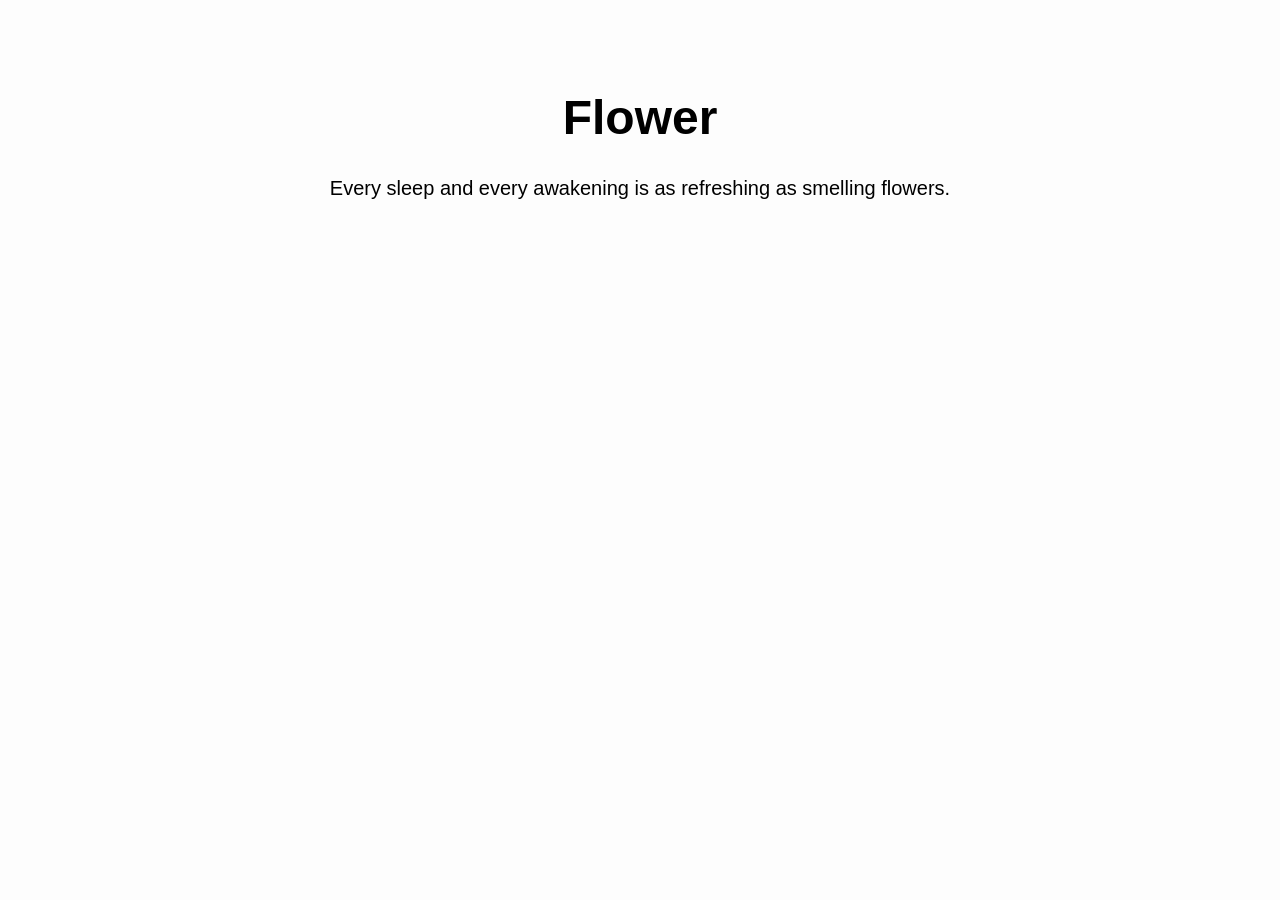
==== index.html @ 2316b2e6 "Create index.html" ====
<!DOCTYPE html>
<html lang="en">
<head>
<meta charset="UTF-8">
<meta name="viewport" content="width=device-width, initial-scale=1.0">

<title>Flower</title>

<style>

body{
font-family:Arial,sans-serif;
text-align:center;
padding:50px;
background:#fdfdfd;
}

h1{
font-size:48px;
}

.slogan{
font-size:20px;
max-width:800px;
margin:auto;
}

</style>

</head>

<body>

<h1>Flower</h1>

<p class="slogan">
Every sleep and every awakening is as refreshing as smelling flowers.
</p>

</body>
</html>
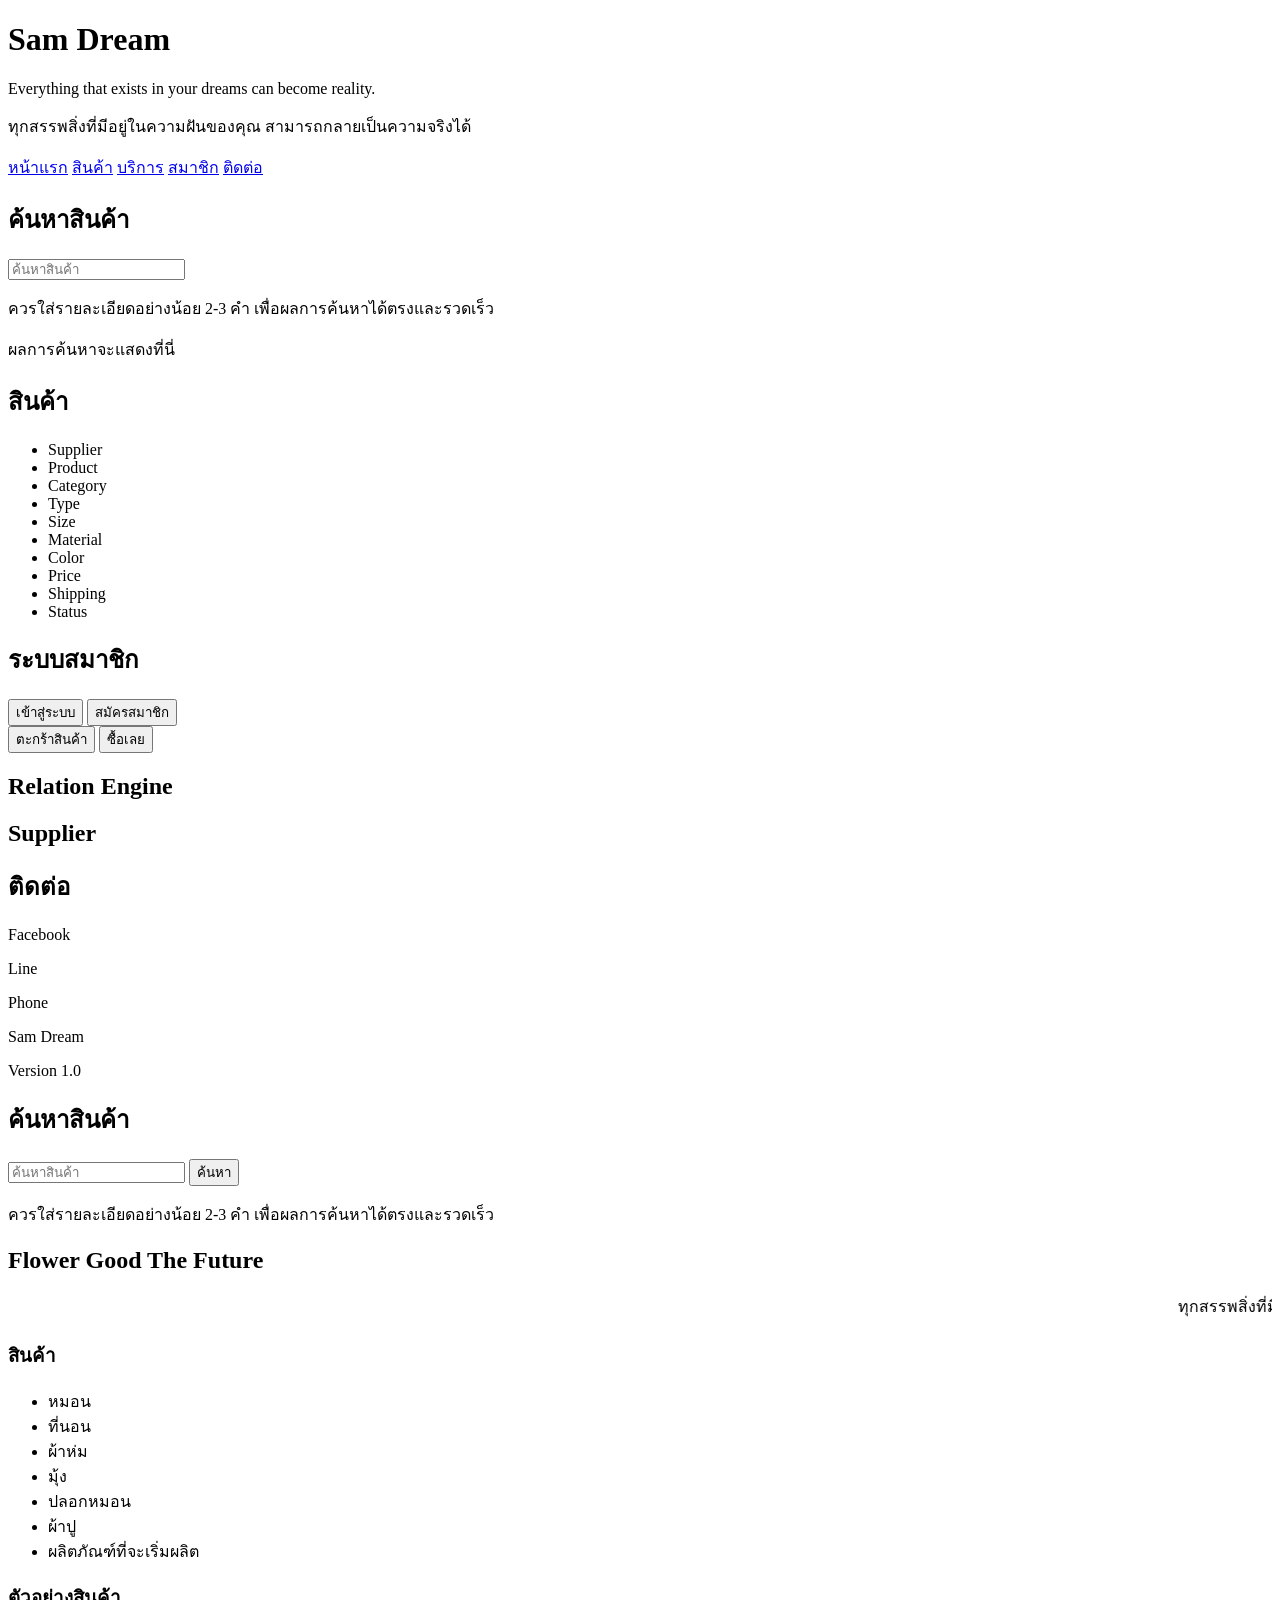
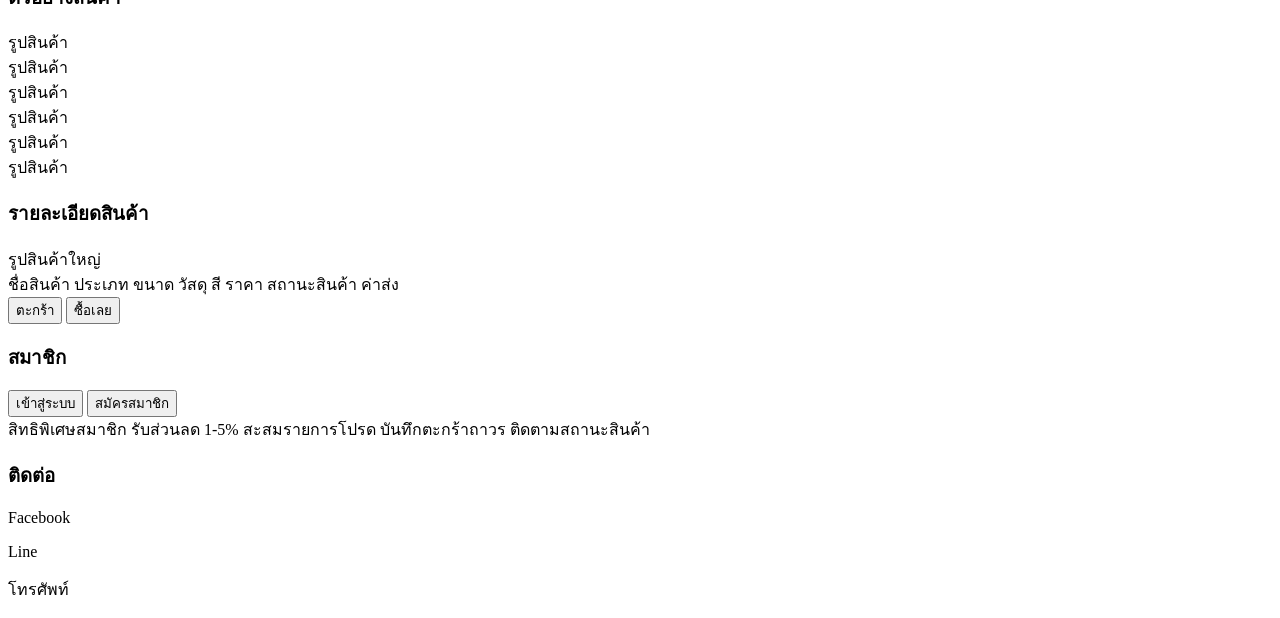
==== commit 4cdb65d2: "Update index.html" ====
--- a/index.html
+++ b/index.html
@@ -1,41 +1,585 @@
+
+<!-- ===================================================== -->
+<!-- _Core_Skeleton_ -->
+<!-- Core Skeleton (คอร์ สเก-เล-ตัน) -->
+<!-- โครงกระดูกหลัก -->
+<!-- ===================================================== -->
+
 <!DOCTYPE html>
-<html lang="en">
+
+<html lang="th">
+
 <head>
+
 <meta charset="UTF-8">
-<meta name="viewport" content="width=device-width, initial-scale=1.0">
-
-<title>Flower</title>
-
-<style>
-
-body{
-font-family:Arial,sans-serif;
-text-align:center;
-padding:50px;
-background:#fdfdfd;
-}
-
-h1{
-font-size:48px;
-}
-
-.slogan{
-font-size:20px;
-max-width:800px;
-margin:auto;
-}
-
-</style>
+
+<meta name="viewport"
+content="width=device-width,initial-scale=1.0">
+
+<title>Sam Dream</title>
+
+<link rel="stylesheet" href="style.css">
 
 </head>
 
 <body>
 
-<h1>Flower</h1>
-
-<p class="slogan">
-Every sleep and every awakening is as refreshing as smelling flowers.
+<header id="header-module"></header>
+
+<section id="search-module"></section>
+
+<section id="product-module"></section>
+
+<section id="member-module"></section>
+
+<section id="relation-module"></section>
+
+<section id="service-module"></section>
+
+<section id="contact-module"></section>
+
+<footer id="footer-module"></footer>
+
+<script src="main.js"></script>
+
+</body>
+
+</html>
+<!-- ===================================================== -->
+<!-- _Header_Module_ -->
+<!-- Header Module -->
+<!-- โมดูลส่วนหัว -->
+<!-- ===================================================== -->
+
+<header>
+
+<h1>Sam Dream</h1>
+
+<p>
+
+Everything that exists
+in your dreams
+can become reality.
+
 </p>
 
-</body>
-</html>
+<p>
+
+ทุกสรรพสิ่งที่มีอยู่ในความฝันของคุณ
+สามารถกลายเป็นความจริงได้
+
+</p>
+
+<nav>
+
+<a href="#">หน้าแรก</a>
+
+<a href="#">สินค้า</a>
+
+<a href="#">บริการ</a>
+
+<a href="#">สมาชิก</a>
+
+<a href="#">ติดต่อ</a>
+
+</nav>
+
+</header>
+<!-- ===================================================== -->
+<!-- _Search_Module_ -->
+<!-- Search Module -->
+<!-- โมดูลค้นหา -->
+<!-- ===================================================== -->
+
+<section>
+
+<h2>ค้นหาสินค้า</h2>
+
+<input
+type="text"
+id="search-input"
+placeholder="ค้นหาสินค้า">
+
+<p>
+
+ควรใส่รายละเอียดอย่างน้อย 2-3 คำ
+เพื่อผลการค้นหาได้ตรงและรวดเร็ว
+
+</p>
+
+<div id="search-result">
+
+ผลการค้นหาจะแสดงที่นี่
+
+</div>
+
+</section>
+<!-- ===================================================== -->
+<!-- _Product_Module_ -->
+<!-- Product Module -->
+<!-- โมดูลสินค้า -->
+<!-- ===================================================== -->
+
+<section>
+
+<h2>สินค้า</h2>
+
+<div id="product-preview">
+
+</div>
+
+<div id="product-detail">
+
+</div>
+
+</section>
+<!-- ===================================================== -->
+<!-- _Product_Tree_Module_ -->
+<!-- Product Tree Module -->
+<!-- ===================================================== -->
+
+<section>
+
+<ul>
+
+<li>Supplier</li>
+
+<li>Product</li>
+
+<li>Category</li>
+
+<li>Type</li>
+
+<li>Size</li>
+
+<li>Material</li>
+
+<li>Color</li>
+
+<li>Price</li>
+
+<li>Shipping</li>
+
+<li>Status</li>
+
+</ul>
+
+</section>
+<!-- ===================================================== -->
+<!-- _Member_Module_ -->
+<!-- Member Module -->
+<!-- ===================================================== -->
+
+<section>
+
+<h2>ระบบสมาชิก</h2>
+
+<button>
+
+เข้าสู่ระบบ
+
+</button>
+
+<button>
+
+สมัครสมาชิก
+
+</button>
+
+</section>
+<!-- ===================================================== -->
+<!-- _Cart_Module_ -->
+<!-- Cart Module -->
+<!-- ===================================================== -->
+
+<section>
+
+<button>
+
+ตะกร้าสินค้า
+
+</button>
+
+<button>
+
+ซื้อเลย
+
+</button>
+
+</section>
+<!-- ===================================================== -->
+<!-- _Relation_Module_ -->
+<!-- Relation Module -->
+<!-- ===================================================== -->
+
+<section>
+
+<h2>
+
+Relation Engine
+
+</h2>
+
+<div id="keyword-data">
+
+</div>
+
+<div id="meaning-data">
+
+</div>
+
+<div id="relation-data">
+
+</div>
+
+<div id="result-data">
+
+</div>
+
+</section>
+<!-- ===================================================== -->
+<!-- _Supplier_Module_ -->
+<!-- Supplier Module -->
+<!-- ===================================================== -->
+
+<section>
+
+<h2>
+
+Supplier
+
+</h2>
+
+<div id="supplier-data">
+
+</div>
+
+<div id="shipping-data">
+
+</div>
+
+<div id="profit-data">
+
+</div>
+
+</section>
+<!-- ===================================================== -->
+<!-- _Contact_Module_ -->
+<!-- Contact Module -->
+<!-- ===================================================== -->
+
+<section>
+
+<h2>ติดต่อ</h2>
+
+<p>Facebook</p>
+
+<p>Line</p>
+
+<p>Phone</p>
+
+</section>
+<!-- ===================================================== -->
+<!-- _Footer_Module_ -->
+<!-- Footer Module -->
+<!-- ===================================================== -->
+
+<footer>
+
+<p>
+
+Sam Dream
+
+</p>
+
+<p>
+
+Version 1.0
+
+</p>
+
+</footer>
+<!-- ===================================================== -->
+<!-- _Display_Layout_Module_ -->
+<!-- Display Layout Module -->
+<!-- โมดูลจัดวางหน้าเว็บ -->
+<!-- ===================================================== -->
+
+<main>
+
+<!-- Search Area -->
+<section id="search-area"></section>
+
+<!-- Product Showcase -->
+<section id="showcase-area"></section>
+
+<!-- Main Content -->
+
+<div class="main-layout">
+
+<!-- Product Tree -->
+
+<aside id="product-tree-area"></aside>
+
+<!-- Product Preview -->
+
+<section id="product-preview-area"></section>
+
+<!-- Product Detail -->
+
+<section id="product-detail-area"></section>
+
+</div>
+
+<!-- Service -->
+
+<section id="service-area"></section>
+
+<!-- Contact -->
+
+<section id="contact-area"></section>
+
+</main>
+
+<section id="search-area">
+
+<h2>
+
+ค้นหาสินค้า
+
+</h2>
+
+<input
+
+type="text"
+
+id="search-input"
+
+placeholder="ค้นหาสินค้า"
+
+>
+
+<button>
+
+ค้นหา
+
+</button>
+
+<p>
+
+ควรใส่รายละเอียดอย่างน้อย 2-3 คำ
+เพื่อผลการค้นหาได้ตรงและรวดเร็ว
+
+</p>
+
+<div id="search-result">
+
+</div>
+
+</section>
+<section id="showcase-area">
+
+<h2>
+
+Flower Good The Future
+
+</h2>
+
+<marquee>
+
+ทุกสรรพสิ่งที่มีอยู่ในความฝันของคุณสามารถกลายเป็นความจริงได้ |
+สมัครสมาชิกเพื่อรับสิทธิพิเศษ |
+สินค้าใหม่กำลังทยอยเพิ่มเข้าสู่ระบบ
+
+</marquee>
+
+<div class="showcase-grid">
+
+<div class="show-item"></div>
+
+<div class="show-item"></div>
+
+<div class="show-item"></div>
+
+<div class="show-item"></div>
+
+<div class="show-item"></div>
+
+<div class="show-item"></div>
+
+</div>
+
+</section>
+<aside id="product-tree-area">
+
+<h3>
+
+สินค้า
+
+</h3>
+
+<ul>
+
+<li>หมอน</li>
+
+<li>ที่นอน</li>
+
+<li>ผ้าห่ม</li>
+
+<li>มุ้ง</li>
+
+<li>ปลอกหมอน</li>
+
+<li>ผ้าปู</li>
+
+<li>ผลิตภัณฑ์ที่จะเริ่มผลิต</li>
+
+</ul>
+
+</aside>
+<section id="product-preview-area">
+
+<h3>
+
+ตัวอย่างสินค้า
+
+</h3>
+
+<div class="preview-grid">
+
+<div class="preview-box">
+
+รูปสินค้า
+
+</div>
+
+<div class="preview-box">
+
+รูปสินค้า
+
+</div>
+
+<div class="preview-box">
+
+รูปสินค้า
+
+</div>
+
+<div class="preview-box">
+
+รูปสินค้า
+
+</div>
+
+<div class="preview-box">
+
+รูปสินค้า
+
+</div>
+
+<div class="preview-box">
+
+รูปสินค้า
+
+</div>
+
+</div>
+
+</section>
+<section id="product-detail-area">
+
+<h3>
+
+รายละเอียดสินค้า
+
+</h3>
+
+<div id="main-product-image">
+
+รูปสินค้าใหญ่
+
+</div>
+
+<div id="product-info">
+
+ชื่อสินค้า
+
+ประเภท
+
+ขนาด
+
+วัสดุ
+
+สี
+
+ราคา
+
+สถานะสินค้า
+
+ค่าส่ง
+
+</div>
+
+<button>
+
+ตะกร้า
+
+</button>
+
+<button>
+
+ซื้อเลย
+
+</button>
+
+</section>
+<section id="member-area">
+
+<h3>
+
+สมาชิก
+
+</h3>
+
+<button>
+
+เข้าสู่ระบบ
+
+</button>
+
+<button>
+
+สมัครสมาชิก
+
+</button>
+
+<div>
+
+สิทธิพิเศษสมาชิก
+
+รับส่วนลด 1-5%
+
+สะสมรายการโปรด
+
+บันทึกตะกร้าถาวร
+
+ติดตามสถานะสินค้า
+
+</div>
+
+</section>
+<section id="contact-area">
+
+<h3>
+
+ติดต่อ
+
+</h3>
+
+<p>Facebook</p>
+
+<p>Line</p>
+
+<p>โทรศัพท์</p>
+
+</section>
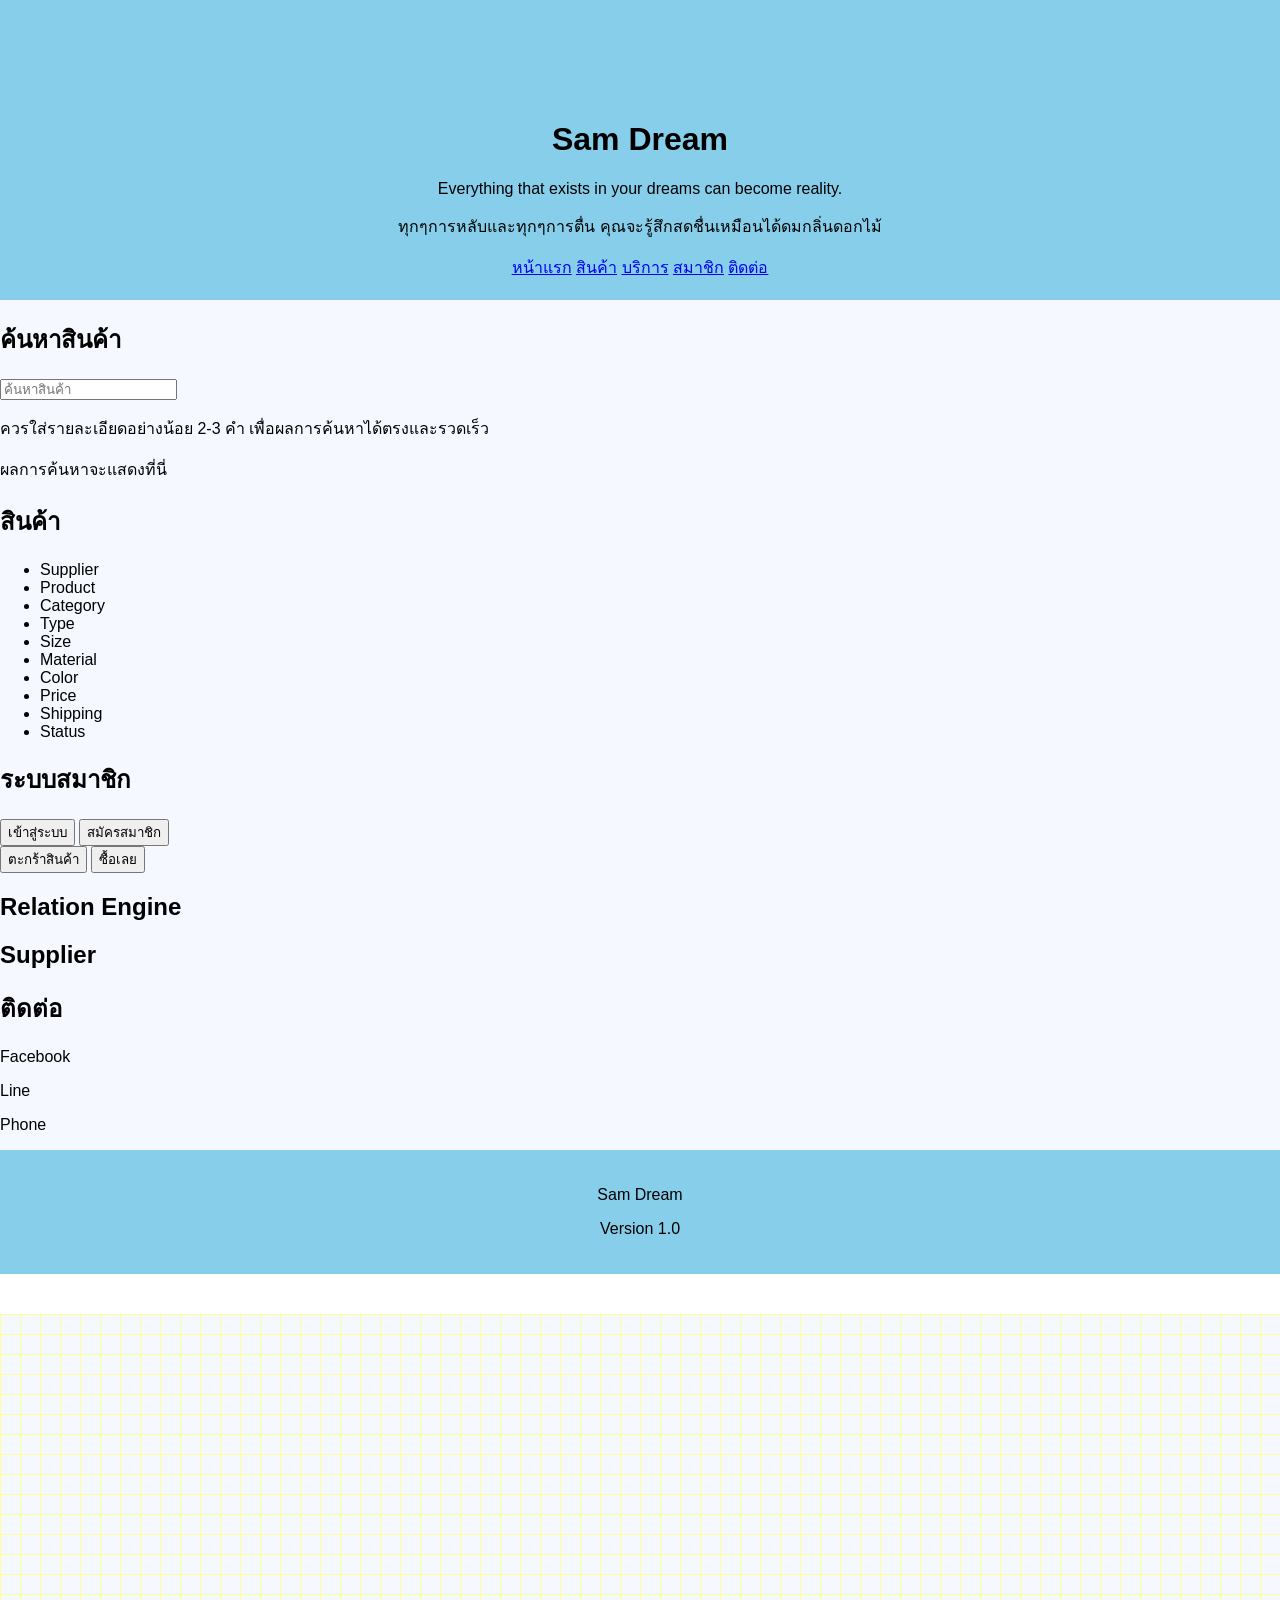
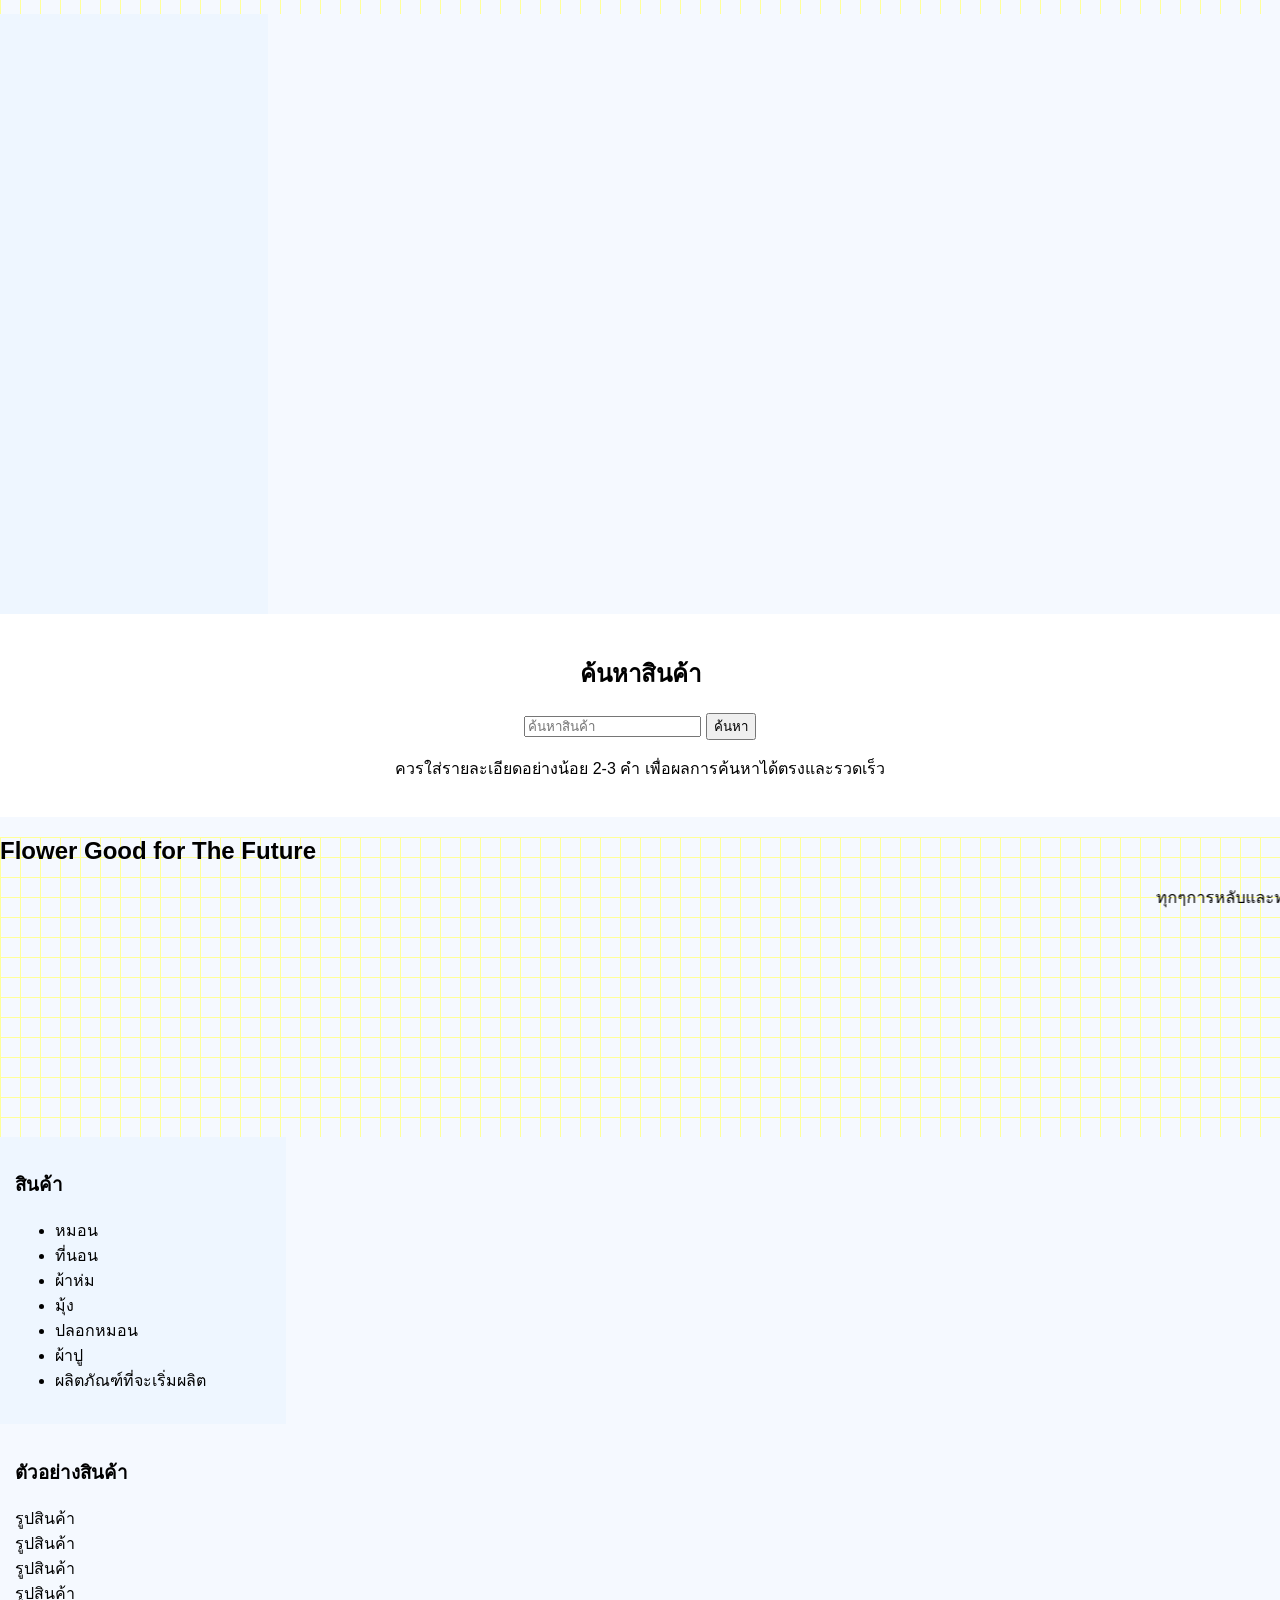
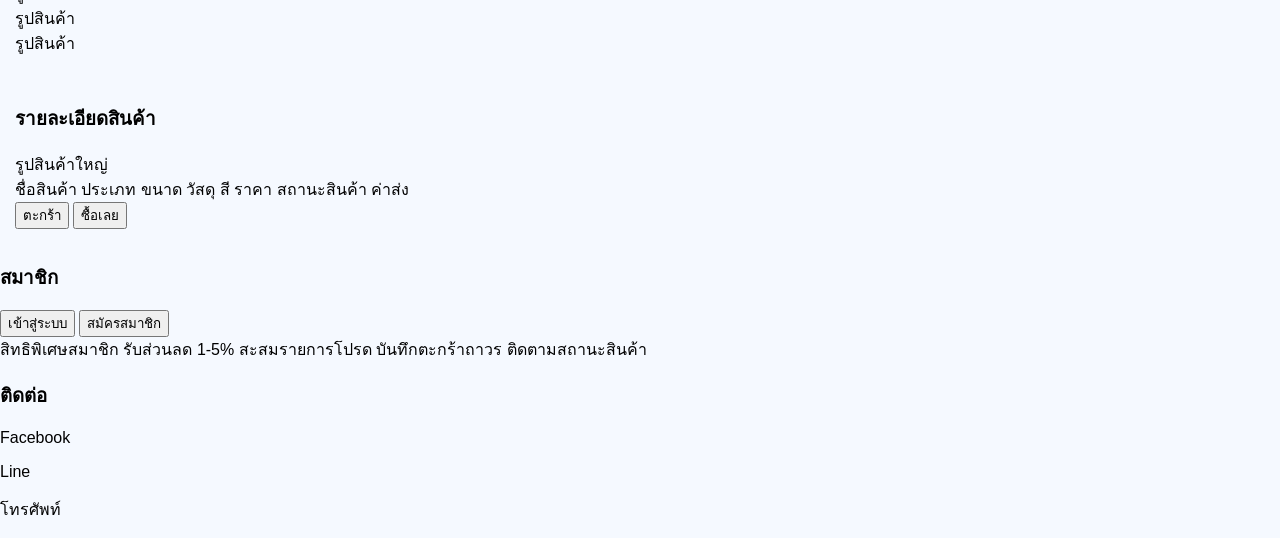
==== commit 96ea025a: "Update index.html" ====
--- a/index.html
+++ b/index.html
@@ -16,7 +16,7 @@
 <meta name="viewport"
 content="width=device-width,initial-scale=1.0">
 
-<title>Sam Dream</title>
+<title>Flowershop</title></title>
 
 <link rel="stylesheet" href="style.css">
 
@@ -65,9 +65,8 @@
 
 <p>
 
-ทุกสรรพสิ่งที่มีอยู่ในความฝันของคุณ
-สามารถกลายเป็นความจริงได้
-
+ทุกๆการหลับและทุกๆการตื่น
+คุณจะรู้สึกสดชื่นเหมือนได้ดมกลิ่นดอกไม้
 </p>
 
 <nav>
@@ -381,13 +380,13 @@
 
 <h2>
 
-Flower Good The Future
+Flower Good for The Future
 
 </h2>
 
 <marquee>
 
-ทุกสรรพสิ่งที่มีอยู่ในความฝันของคุณสามารถกลายเป็นความจริงได้ |
+ทุกๆการหลับและทุกๆการตื่นคุณจะรู้สึกสดชื่นเหมือนได้ดมกลิ่นดอกไม้
 สมัครสมาชิกเพื่อรับสิทธิพิเศษ |
 สินค้าใหม่กำลังทยอยเพิ่มเข้าสู่ระบบ
 
--- a/style.css
+++ b/style.css
@@ -0,0 +1,138 @@
+/* ===================================================== */
+/* _Global_ */
+/* ===================================================== */
+
+body{
+
+margin:0;
+
+padding:0;
+
+font-family:Arial,sans-serif;
+
+background:#f5f9ff;
+
+}
+
+
+/* ===================================================== */
+/* _Header_ */
+/* ===================================================== */
+
+header{
+
+background:#87ceeb;
+
+padding:20px;
+
+text-align:center;
+
+}
+
+
+/* ===================================================== */
+/* _Search_ */
+/* ===================================================== */
+
+#search-area{
+
+padding:20px;
+
+text-align:center;
+
+background:white;
+
+}
+
+
+/* ===================================================== */
+/* _Showcase_ */
+/* ===================================================== */
+
+#showcase-area{
+
+height:300px;
+
+background-image:
+linear-gradient(
+90deg,
+#ffff99 1px,
+transparent 1px
+),
+linear-gradient(
+#ffff99 1px,
+transparent 1px
+);
+
+background-size:20px 20px;
+
+}
+
+
+/* ===================================================== */
+/* _Main_ */
+/* ===================================================== */
+
+.main-layout{
+
+display:flex;
+
+min-height:600px;
+
+}
+
+
+/* ===================================================== */
+/* _Product_Tree_ */
+/* ===================================================== */
+
+#product-tree-area{
+
+width:20%;
+
+padding:15px;
+
+background:#eef6ff;
+
+}
+
+
+/* ===================================================== */
+/* _Product_Preview_ */
+/* ===================================================== */
+
+#product-preview-area{
+
+width:40%;
+
+padding:15px;
+
+}
+
+
+/* ===================================================== */
+/* _Product_Detail_ */
+/* ===================================================== */
+
+#product-detail-area{
+
+width:40%;
+
+padding:15px;
+
+}
+
+
+/* ===================================================== */
+/* _Footer_ */
+/* ===================================================== */
+
+footer{
+
+background:#87ceeb;
+
+padding:20px;
+
+text-align:center;
+
+}
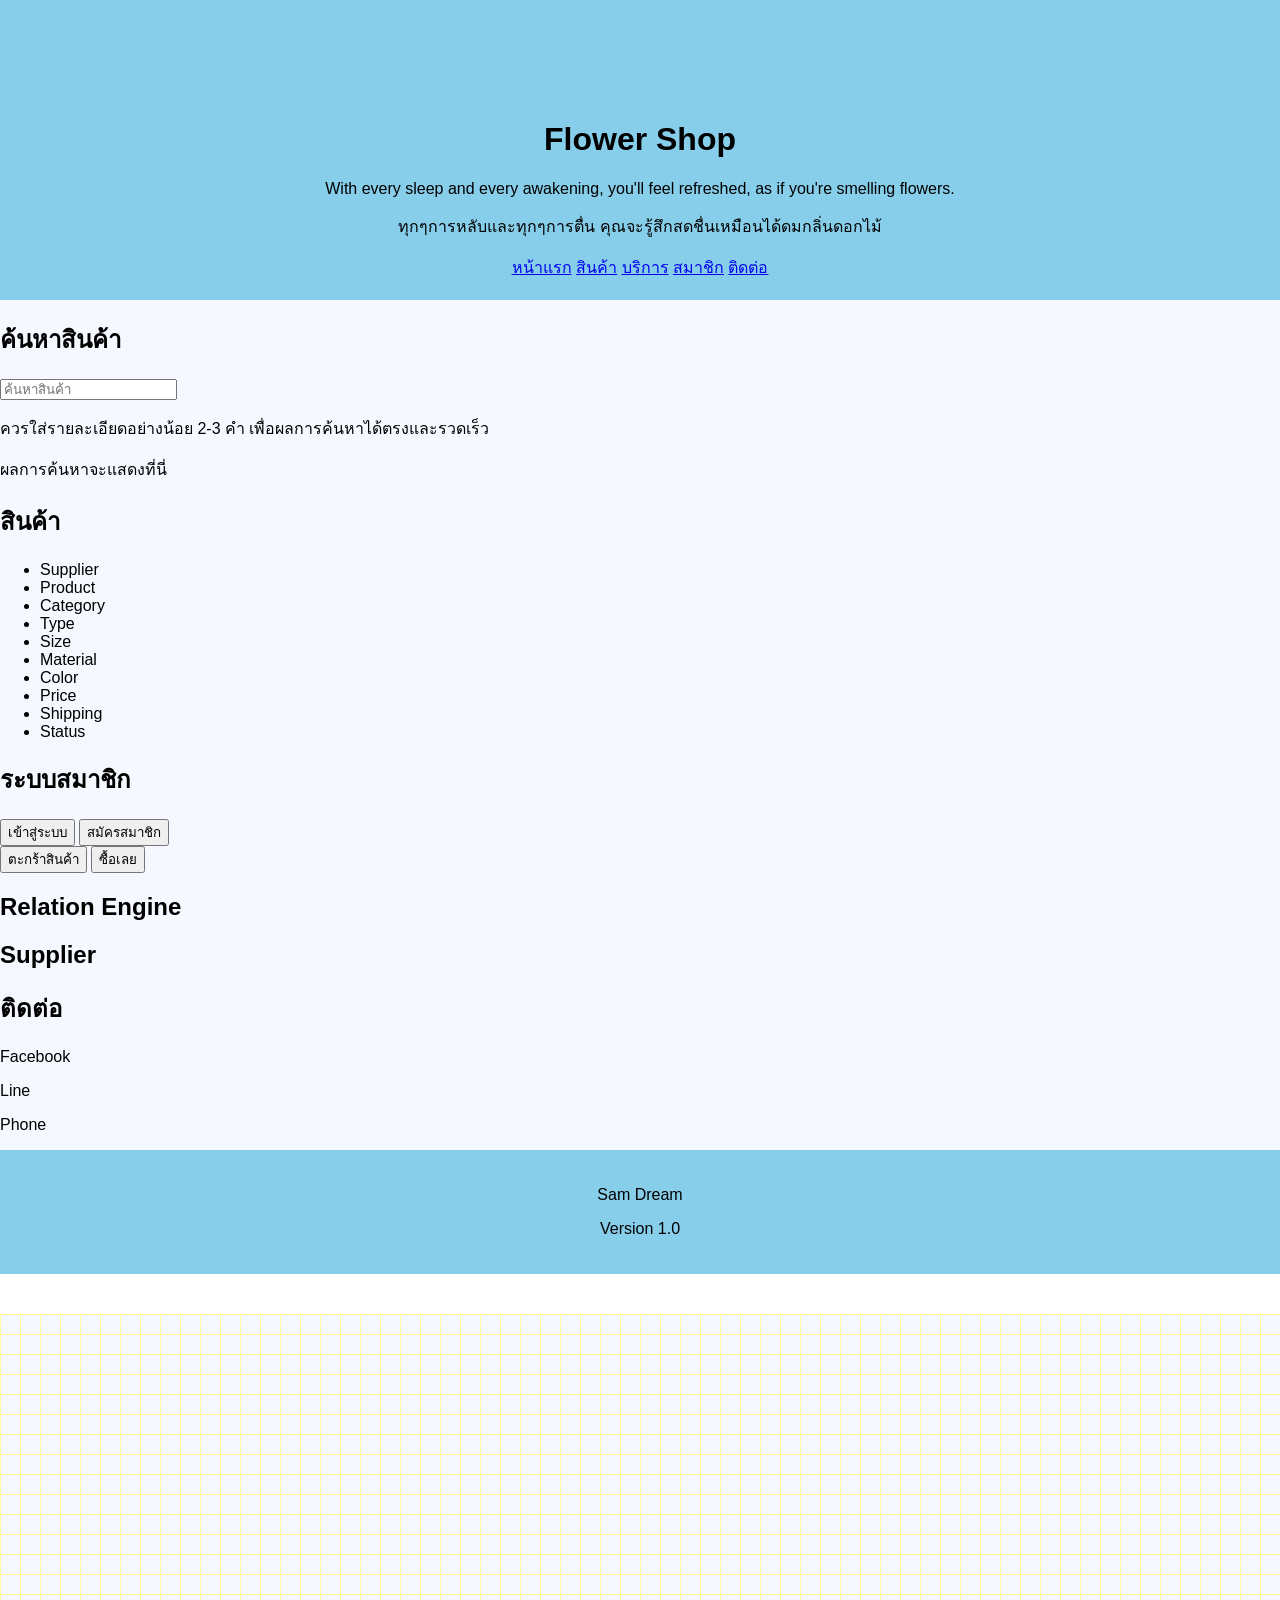
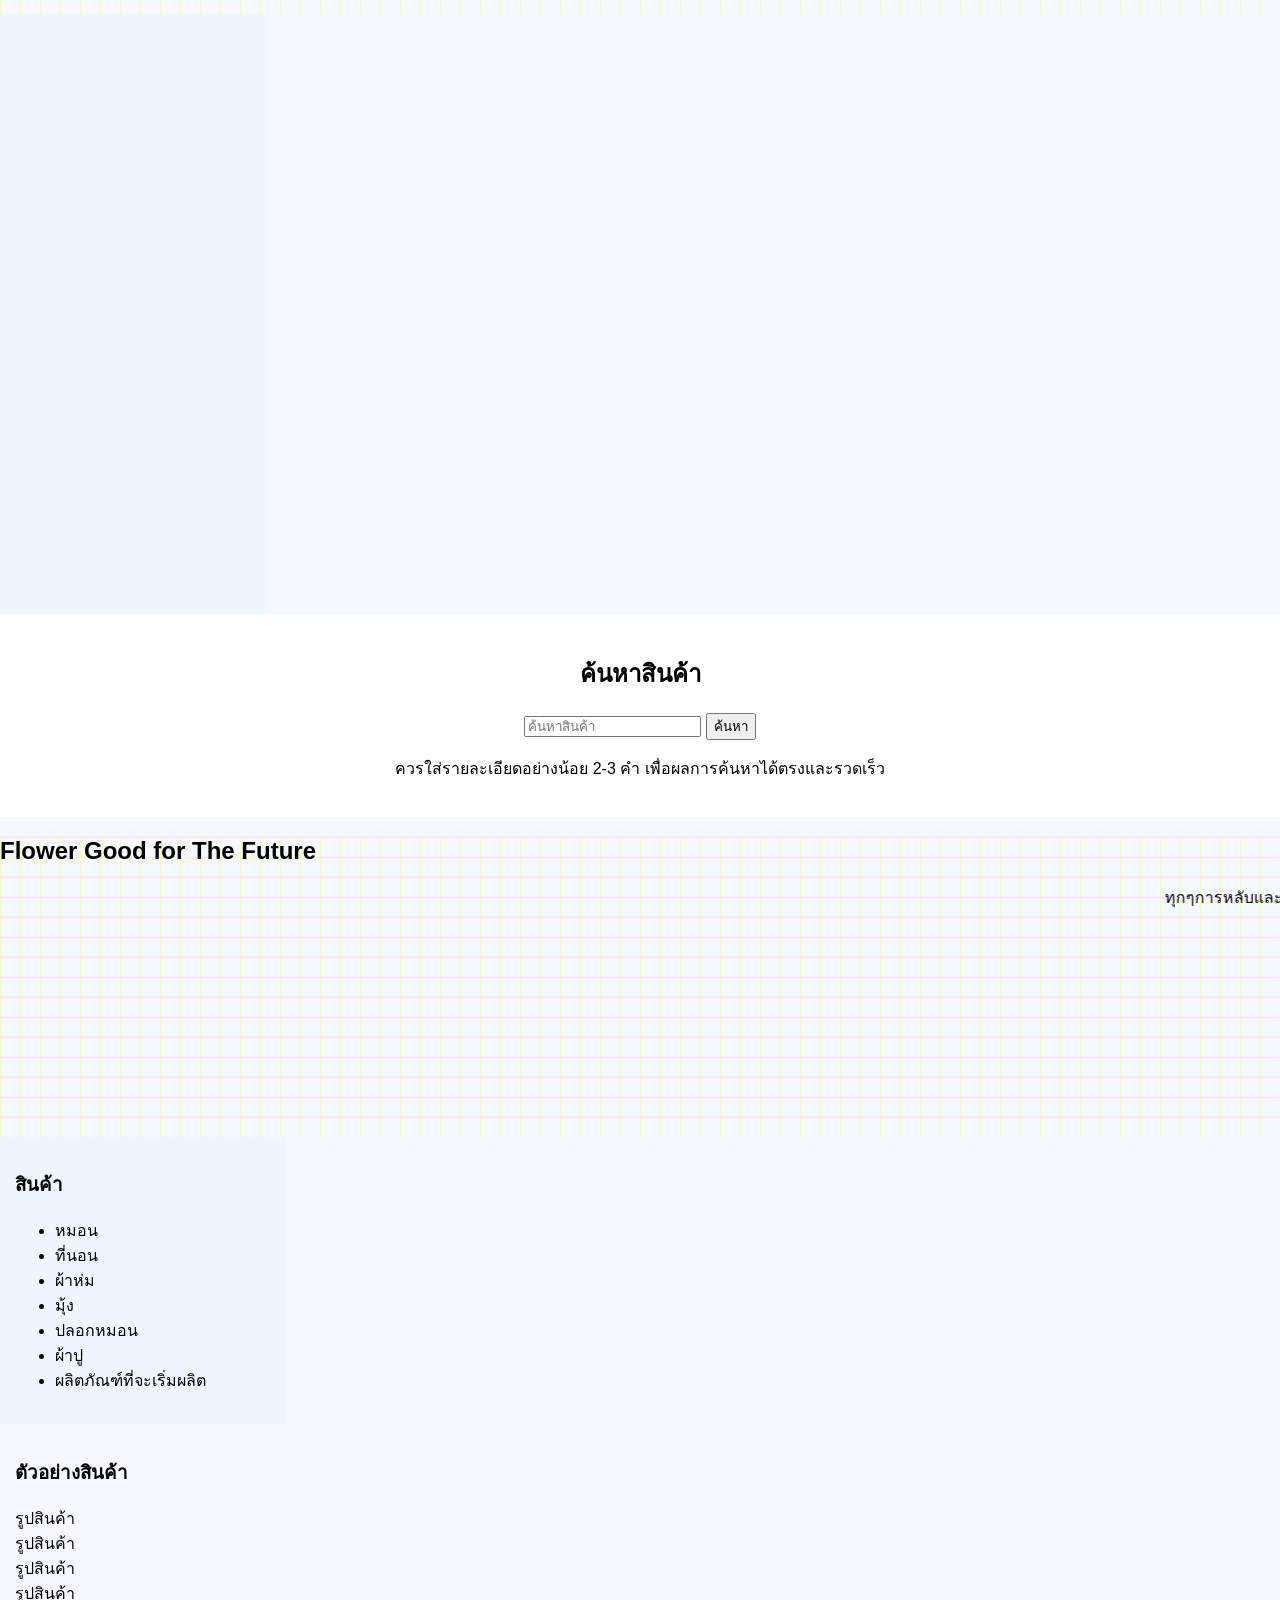
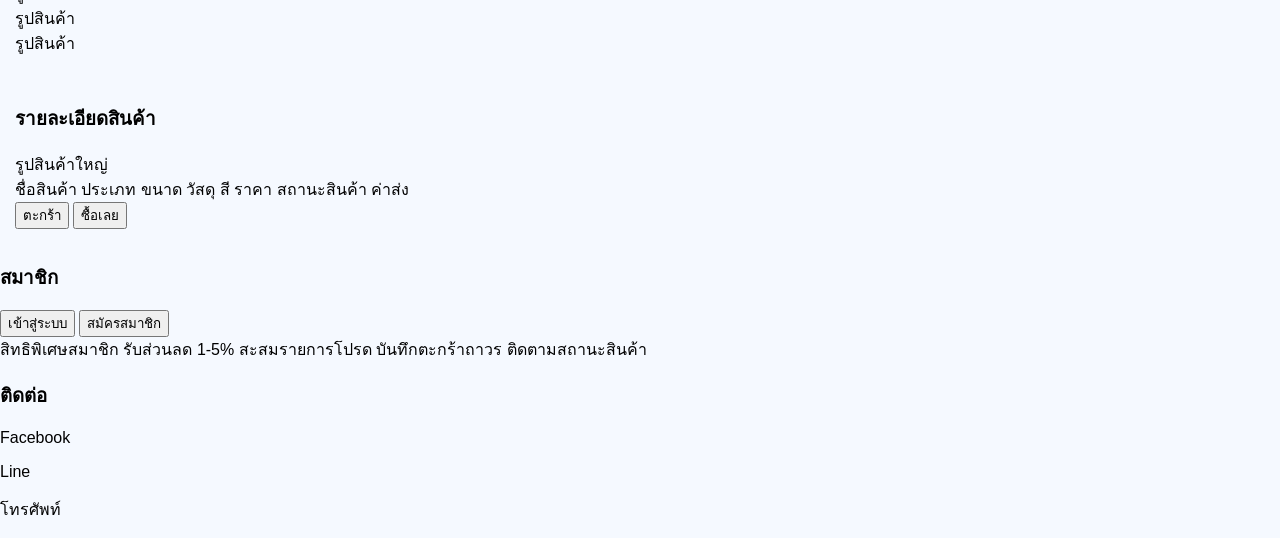
==== commit 469640b9: "Update index.html" ====
--- a/index.html
+++ b/index.html
@@ -53,13 +53,12 @@
 
 <header>
 
-<h1>Sam Dream</h1>
+<h1>Flower Shop</h1>
 
 <p>
 
-Everything that exists
-in your dreams
-can become reality.
+With every sleep and every awakening,
+you'll feel refreshed, as if you're smelling flowers.
 
 </p>
 
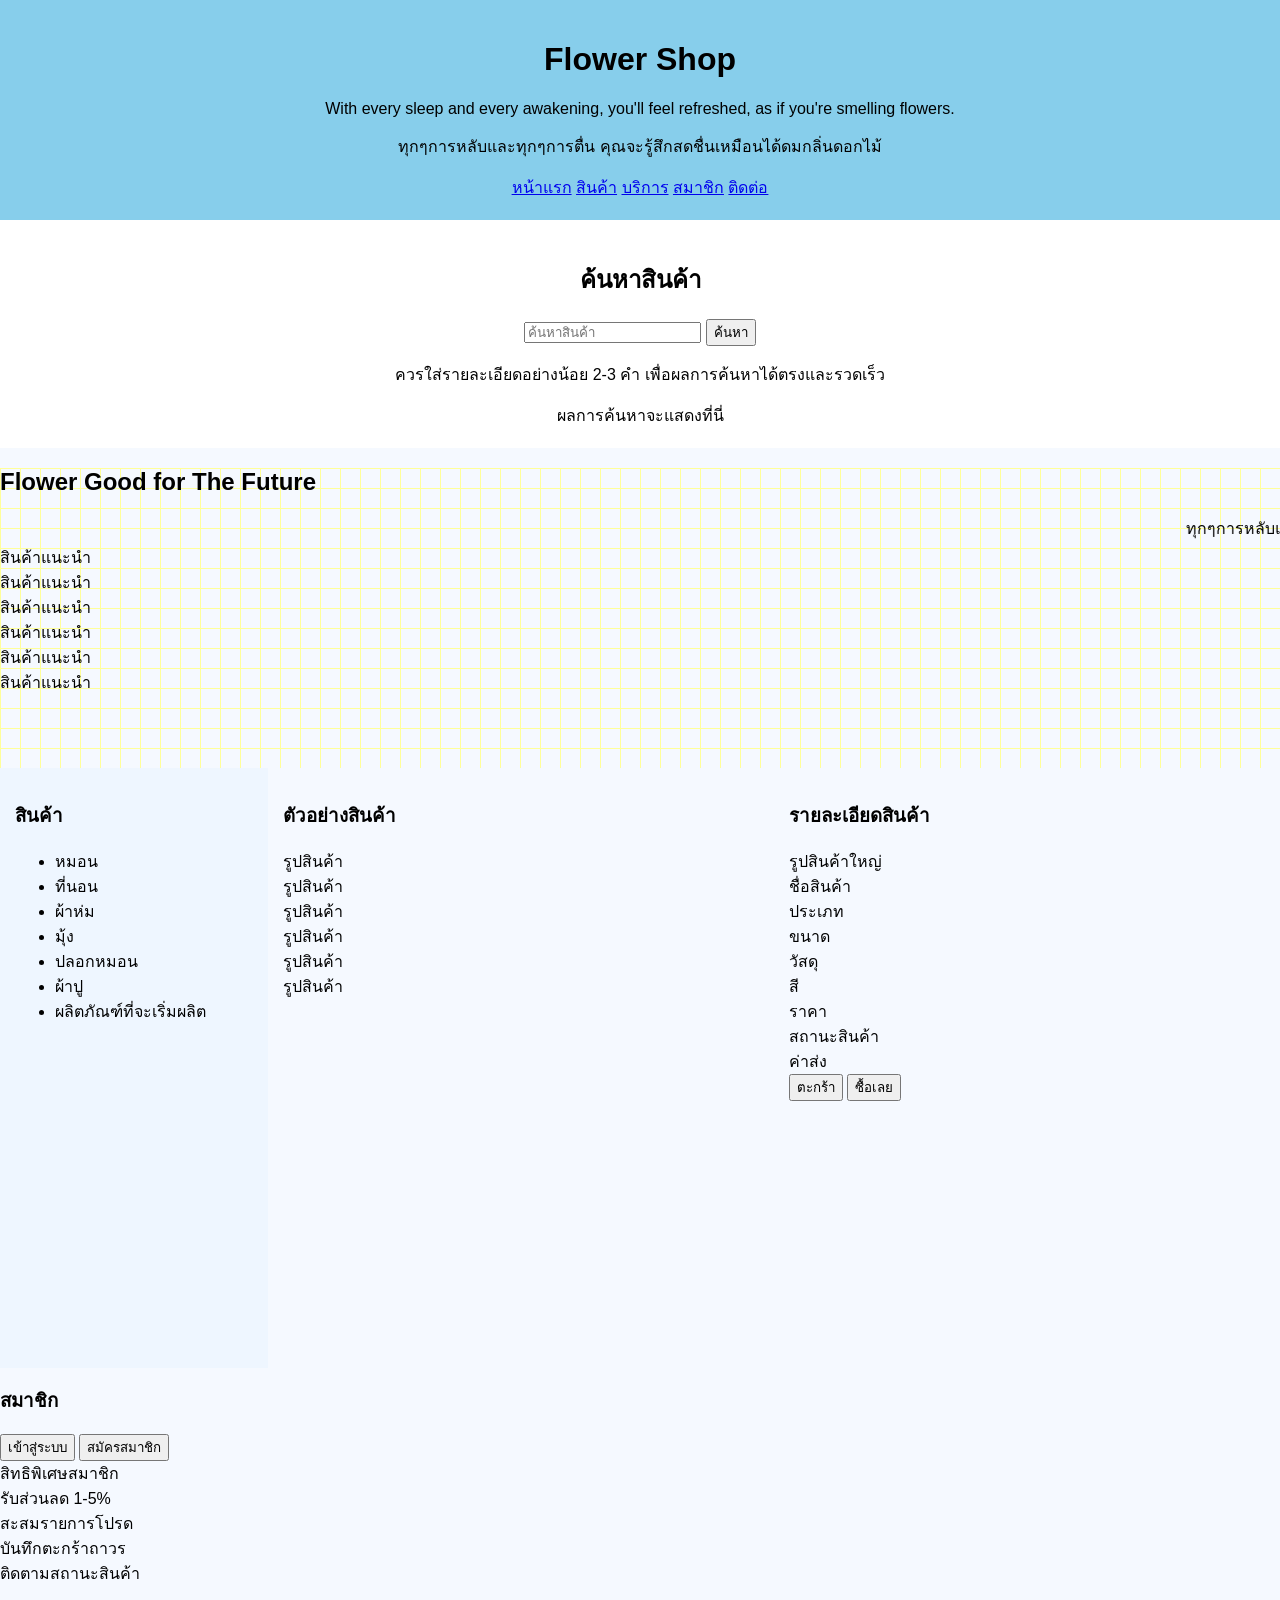
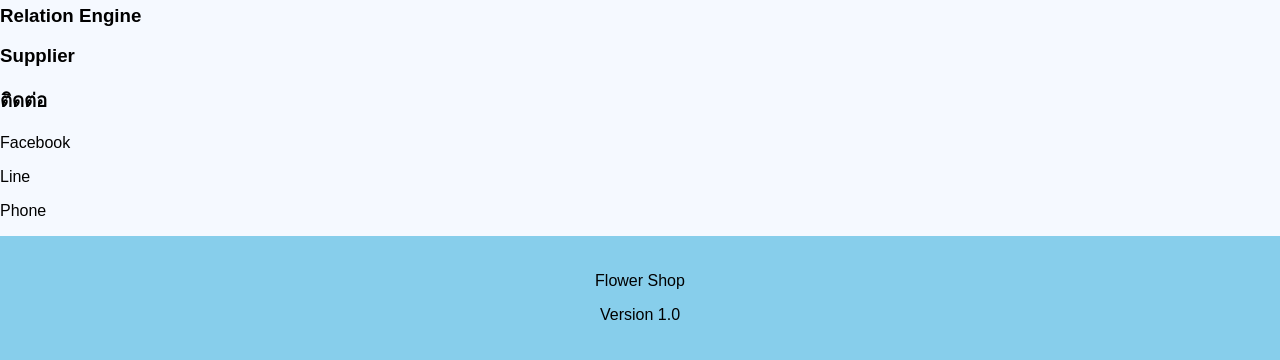
==== commit f1140bdf: "Update index.html" ====
--- a/index.html
+++ b/index.html
@@ -1,10 +1,3 @@
-
-<!-- ===================================================== -->
-<!-- _Core_Skeleton_ -->
-<!-- Core Skeleton (คอร์ สเก-เล-ตัน) -->
-<!-- โครงกระดูกหลัก -->
-<!-- ===================================================== -->
-
 <!DOCTYPE html>
 
 <html lang="th">
@@ -14,9 +7,9 @@
 <meta charset="UTF-8">
 
 <meta name="viewport"
-content="width=device-width,initial-scale=1.0">
-
-<title>Flowershop</title></title>
+content="width=device-width, initial-scale=1.0">
+
+<title>Flower Shop</title>
 
 <link rel="stylesheet" href="style.css">
 
@@ -24,46 +17,16 @@
 
 <body>
 
-<header id="header-module"></header>
-
-<section id="search-module"></section>
-
-<section id="product-module"></section>
-
-<section id="member-module"></section>
-
-<section id="relation-module"></section>
-
-<section id="service-module"></section>
-
-<section id="contact-module"></section>
-
-<footer id="footer-module"></footer>
-
-<script src="main.js"></script>
-
-</body>
-
-</html>
-<!-- ===================================================== -->
-<!-- _Header_Module_ -->
-<!-- Header Module -->
-<!-- โมดูลส่วนหัว -->
-<!-- ===================================================== -->
-
 <header>
 
 <h1>Flower Shop</h1>
 
 <p>
-
 With every sleep and every awakening,
 you'll feel refreshed, as if you're smelling flowers.
-
 </p>
 
 <p>
-
 ทุกๆการหลับและทุกๆการตื่น
 คุณจะรู้สึกสดชื่นเหมือนได้ดมกลิ่นดอกไม้
 </p>
@@ -83,13 +46,8 @@
 </nav>
 
 </header>
-<!-- ===================================================== -->
-<!-- _Search_Module_ -->
-<!-- Search Module -->
-<!-- โมดูลค้นหา -->
-<!-- ===================================================== -->
-
-<section>
+
+<section id="search-area">
 
 <h2>ค้นหาสินค้า</h2>
 
@@ -98,11 +56,11 @@
 id="search-input"
 placeholder="ค้นหาสินค้า">
 
+<button>ค้นหา</button>
+
 <p>
-
 ควรใส่รายละเอียดอย่างน้อย 2-3 คำ
 เพื่อผลการค้นหาได้ตรงและรวดเร็ว
-
 </p>
 
 <div id="search-result">
@@ -112,163 +70,146 @@
 </div>
 
 </section>
-<!-- ===================================================== -->
-<!-- _Product_Module_ -->
-<!-- Product Module -->
-<!-- โมดูลสินค้า -->
-<!-- ===================================================== -->
-
-<section>
-
-<h2>สินค้า</h2>
-
-<div id="product-preview">
-
-</div>
-
-<div id="product-detail">
-
-</div>
-
-</section>
-<!-- ===================================================== -->
-<!-- _Product_Tree_Module_ -->
-<!-- Product Tree Module -->
-<!-- ===================================================== -->
-
-<section>
+
+<section id="showcase-area">
+
+<h2>Flower Good for The Future</h2>
+
+<marquee>
+
+ทุกๆการหลับและทุกๆการตื่นคุณจะรู้สึกสดชื่นเหมือนได้ดมกลิ่นดอกไม้ |สมัครสมาชิกเพื่อรับสิทธิพิเศษ |สินค้าใหม่กำลังทยอยเพิ่มเข้าสู่ระบบ
+
+</marquee>
+
+<div class="showcase-grid">
+
+<div class="show-item">สินค้าแนะนำ</div>
+<div class="show-item">สินค้าแนะนำ</div>
+<div class="show-item">สินค้าแนะนำ</div>
+<div class="show-item">สินค้าแนะนำ</div>
+<div class="show-item">สินค้าแนะนำ</div>
+<div class="show-item">สินค้าแนะนำ</div>
+
+</div>
+
+</section>
+
+<main>
+
+<div class="main-layout">
+
+<aside id="product-tree-area">
+
+<h3>สินค้า</h3>
 
 <ul>
 
-<li>Supplier</li>
-
-<li>Product</li>
-
-<li>Category</li>
-
-<li>Type</li>
-
-<li>Size</li>
-
-<li>Material</li>
-
-<li>Color</li>
-
-<li>Price</li>
-
-<li>Shipping</li>
-
-<li>Status</li>
+<li>หมอน</li>
+
+<li>ที่นอน</li>
+
+<li>ผ้าห่ม</li>
+
+<li>มุ้ง</li>
+
+<li>ปลอกหมอน</li>
+
+<li>ผ้าปู</li>
+
+<li>ผลิตภัณฑ์ที่จะเริ่มผลิต</li>
 
 </ul>
 
-</section>
-<!-- ===================================================== -->
-<!-- _Member_Module_ -->
-<!-- Member Module -->
-<!-- ===================================================== -->
-
-<section>
-
-<h2>ระบบสมาชิก</h2>
-
-<button>
-
-เข้าสู่ระบบ
-
-</button>
-
-<button>
-
-สมัครสมาชิก
-
-</button>
-
-</section>
-<!-- ===================================================== -->
-<!-- _Cart_Module_ -->
-<!-- Cart Module -->
-<!-- ===================================================== -->
-
-<section>
-
-<button>
-
-ตะกร้าสินค้า
-
-</button>
-
-<button>
-
-ซื้อเลย
-
-</button>
-
-</section>
-<!-- ===================================================== -->
-<!-- _Relation_Module_ -->
-<!-- Relation Module -->
-<!-- ===================================================== -->
-
-<section>
-
-<h2>
-
-Relation Engine
-
-</h2>
-
-<div id="keyword-data">
-
-</div>
-
-<div id="meaning-data">
-
-</div>
-
-<div id="relation-data">
-
-</div>
-
-<div id="result-data">
-
-</div>
-
-</section>
-<!-- ===================================================== -->
-<!-- _Supplier_Module_ -->
-<!-- Supplier Module -->
-<!-- ===================================================== -->
-
-<section>
-
-<h2>
-
-Supplier
-
-</h2>
-
-<div id="supplier-data">
-
-</div>
-
-<div id="shipping-data">
-
-</div>
-
-<div id="profit-data">
-
-</div>
-
-</section>
-<!-- ===================================================== -->
-<!-- _Contact_Module_ -->
-<!-- Contact Module -->
-<!-- ===================================================== -->
-
-<section>
-
-<h2>ติดต่อ</h2>
+</aside>
+
+<section id="product-preview-area">
+
+<h3>ตัวอย่างสินค้า</h3>
+
+<div class="preview-grid">
+
+<div class="preview-box">รูปสินค้า</div>
+<div class="preview-box">รูปสินค้า</div>
+<div class="preview-box">รูปสินค้า</div>
+<div class="preview-box">รูปสินค้า</div>
+<div class="preview-box">รูปสินค้า</div>
+<div class="preview-box">รูปสินค้า</div>
+
+</div>
+
+</section>
+
+<section id="product-detail-area">
+
+<h3>รายละเอียดสินค้า</h3>
+
+<div id="main-product-image">
+
+รูปสินค้าใหญ่
+
+</div>
+
+<div id="product-info">
+
+ชื่อสินค้า<br>ประเภท<br>ขนาด<br>วัสดุ<br>สี<br>ราคา<br>สถานะสินค้า<br>ค่าส่ง
+
+</div>
+
+<button>ตะกร้า</button>
+
+<button>ซื้อเลย</button>
+
+</section>
+
+</div>
+
+</main>
+
+<section id="member-area">
+
+<h3>สมาชิก</h3>
+
+<button>เข้าสู่ระบบ</button>
+
+<button>สมัครสมาชิก</button>
+
+<div>
+
+สิทธิพิเศษสมาชิก<br>รับส่วนลด 1-5%<br>สะสมรายการโปรด<br>บันทึกตะกร้าถาวร<br>ติดตามสถานะสินค้า
+
+</div>
+
+</section>
+
+<section id="relation-area">
+
+<h3>Relation Engine</h3>
+
+<div id="keyword-data"></div>
+
+<div id="meaning-data"></div>
+
+<div id="relation-data"></div>
+
+<div id="result-data"></div>
+
+</section>
+
+<section id="supplier-area">
+
+<h3>Supplier</h3>
+
+<div id="supplier-data"></div>
+
+<div id="shipping-data"></div>
+
+<div id="profit-data"></div>
+
+</section>
+
+<section id="contact-area">
+
+<h3>ติดต่อ</h3>
 
 <p>Facebook</p>
 
@@ -277,307 +218,17 @@
 <p>Phone</p>
 
 </section>
-<!-- ===================================================== -->
-<!-- _Footer_Module_ -->
-<!-- Footer Module -->
-<!-- ===================================================== -->
 
 <footer>
 
-<p>
-
-Sam Dream
-
-</p>
-
-<p>
-
-Version 1.0
-
-</p>
+<p>Flower Shop</p>
+
+<p>Version 1.0</p>
 
 </footer>
-<!-- ===================================================== -->
-<!-- _Display_Layout_Module_ -->
-<!-- Display Layout Module -->
-<!-- โมดูลจัดวางหน้าเว็บ -->
-<!-- ===================================================== -->
-
-<main>
-
-<!-- Search Area -->
-<section id="search-area"></section>
-
-<!-- Product Showcase -->
-<section id="showcase-area"></section>
-
-<!-- Main Content -->
-
-<div class="main-layout">
-
-<!-- Product Tree -->
-
-<aside id="product-tree-area"></aside>
-
-<!-- Product Preview -->
-
-<section id="product-preview-area"></section>
-
-<!-- Product Detail -->
-
-<section id="product-detail-area"></section>
-
-</div>
-
-<!-- Service -->
-
-<section id="service-area"></section>
-
-<!-- Contact -->
-
-<section id="contact-area"></section>
-
-</main>
-
-<section id="search-area">
-
-<h2>
-
-ค้นหาสินค้า
-
-</h2>
-
-<input
-
-type="text"
-
-id="search-input"
-
-placeholder="ค้นหาสินค้า"
-
->
-
-<button>
-
-ค้นหา
-
-</button>
-
-<p>
-
-ควรใส่รายละเอียดอย่างน้อย 2-3 คำ
-เพื่อผลการค้นหาได้ตรงและรวดเร็ว
-
-</p>
-
-<div id="search-result">
-
-</div>
-
-</section>
-<section id="showcase-area">
-
-<h2>
-
-Flower Good for The Future
-
-</h2>
-
-<marquee>
-
-ทุกๆการหลับและทุกๆการตื่นคุณจะรู้สึกสดชื่นเหมือนได้ดมกลิ่นดอกไม้
-สมัครสมาชิกเพื่อรับสิทธิพิเศษ |
-สินค้าใหม่กำลังทยอยเพิ่มเข้าสู่ระบบ
-
-</marquee>
-
-<div class="showcase-grid">
-
-<div class="show-item"></div>
-
-<div class="show-item"></div>
-
-<div class="show-item"></div>
-
-<div class="show-item"></div>
-
-<div class="show-item"></div>
-
-<div class="show-item"></div>
-
-</div>
-
-</section>
-<aside id="product-tree-area">
-
-<h3>
-
-สินค้า
-
-</h3>
-
-<ul>
-
-<li>หมอน</li>
-
-<li>ที่นอน</li>
-
-<li>ผ้าห่ม</li>
-
-<li>มุ้ง</li>
-
-<li>ปลอกหมอน</li>
-
-<li>ผ้าปู</li>
-
-<li>ผลิตภัณฑ์ที่จะเริ่มผลิต</li>
-
-</ul>
-
-</aside>
-<section id="product-preview-area">
-
-<h3>
-
-ตัวอย่างสินค้า
-
-</h3>
-
-<div class="preview-grid">
-
-<div class="preview-box">
-
-รูปสินค้า
-
-</div>
-
-<div class="preview-box">
-
-รูปสินค้า
-
-</div>
-
-<div class="preview-box">
-
-รูปสินค้า
-
-</div>
-
-<div class="preview-box">
-
-รูปสินค้า
-
-</div>
-
-<div class="preview-box">
-
-รูปสินค้า
-
-</div>
-
-<div class="preview-box">
-
-รูปสินค้า
-
-</div>
-
-</div>
-
-</section>
-<section id="product-detail-area">
-
-<h3>
-
-รายละเอียดสินค้า
-
-</h3>
-
-<div id="main-product-image">
-
-รูปสินค้าใหญ่
-
-</div>
-
-<div id="product-info">
-
-ชื่อสินค้า
-
-ประเภท
-
-ขนาด
-
-วัสดุ
-
-สี
-
-ราคา
-
-สถานะสินค้า
-
-ค่าส่ง
-
-</div>
-
-<button>
-
-ตะกร้า
-
-</button>
-
-<button>
-
-ซื้อเลย
-
-</button>
-
-</section>
-<section id="member-area">
-
-<h3>
-
-สมาชิก
-
-</h3>
-
-<button>
-
-เข้าสู่ระบบ
-
-</button>
-
-<button>
-
-สมัครสมาชิก
-
-</button>
-
-<div>
-
-สิทธิพิเศษสมาชิก
-
-รับส่วนลด 1-5%
-
-สะสมรายการโปรด
-
-บันทึกตะกร้าถาวร
-
-ติดตามสถานะสินค้า
-
-</div>
-
-</section>
-<section id="contact-area">
-
-<h3>
-
-ติดต่อ
-
-</h3>
-
-<p>Facebook</p>
-
-<p>Line</p>
-
-<p>โทรศัพท์</p>
-
-</section>
+
+<script src="main.js"></script>
+
+</body>
+
+</html>
